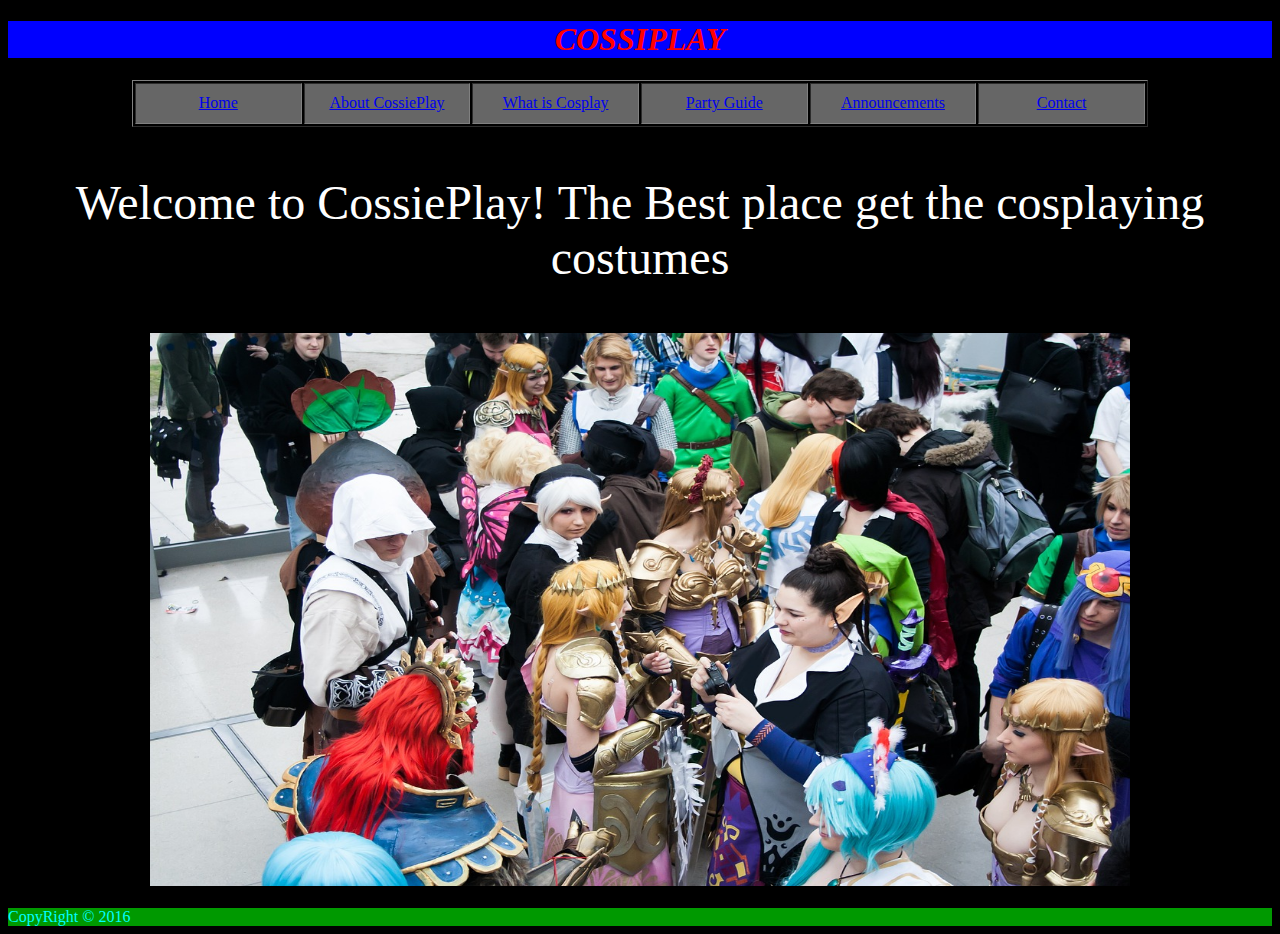
==== CossiPlay/index.html @ 11c68213 "Add files via upload" ====
<!doctype html>
<html><!-- InstanceBegin template="/Templates/Template.dwt" codeOutsideHTMLIsLocked="false" -->
<head>
<meta charset="UTF-8">
<!-- InstanceBeginEditable name="doctitle" -->
<title>Untitled Document</title>
<!-- InstanceEndEditable -->
<!-- InstanceBeginEditable name="head" -->
<!-- InstanceEndEditable -->
<link href="css/Main_css.css" rel="stylesheet" type="text/css">
</head>

<body id="background">
<h1 id="banner">COSSIPLAY</h1>
	<nav id="nav_bar">
    <div id="nav">
	  <div align="center">
	    <table width="1016" height="47" border="1">
	      <tr id="tr">
	        <td width="140"><a href="index.html">Home</a></td>
	        <td width="140"><a href="about_cossieplay.html">About CossiePlay</a></td>
	        <td width="140"><a href="what_is_cosplay.html">What is Cosplay</a></td>
	        <td width="140"><a href="party_guide.html">Party Guide</a></td>
	        <td width="140"><a href="announcements.html">Announcements</a></td>
	        <td width="140"><a href="contact.html">Contact</a></td>
          </tr>
  </table>
      </div>
	</nav>
    <!-- InstanceBeginEditable name="Content" -->
    <font size="30"><p id="content" align="center">Welcome to CossiePlay! The Best place get the cosplaying costumes    </p></font>
    <center><img src="image/book-fair-678264_1280.jpg" width="980" height="553"></center><br>
    <!-- InstanceEndEditable -->
    <footer id="footer">CopyRight © 2016</footer>
</body>
<!-- InstanceEnd --></html>
---- CossiPlay/css/Main_css.css ----
@charset "UTF-8";
/* CSS Document */


#background{
	background-color:#000
	}

#banner{
	text-align:center;
	color: #F00;
	font-style: italic;
	font: Gadget;
	background-color: #00F;
	}
	
#header{
	color: #0F0;
	text-decoration: underline;
	}
	
#nav_bar{
	text-align: center;
	margin: auto;
	display: block;
	color: #0F0;
	}
	
#tr{
	background-color:#666;
	color:#0F0;
	text-align: center;
	}
	
#nav ul li a:active{
	background-color: #999;
	color:#0F0;
	}
	
#nav ul li hover{
	background-color: #CCC;
	color: #0F0;
	}

#content{
	color: #FFF;
	font-family
	}
	
#footer{
	color: #0FF;
	background-color:#090;
	}
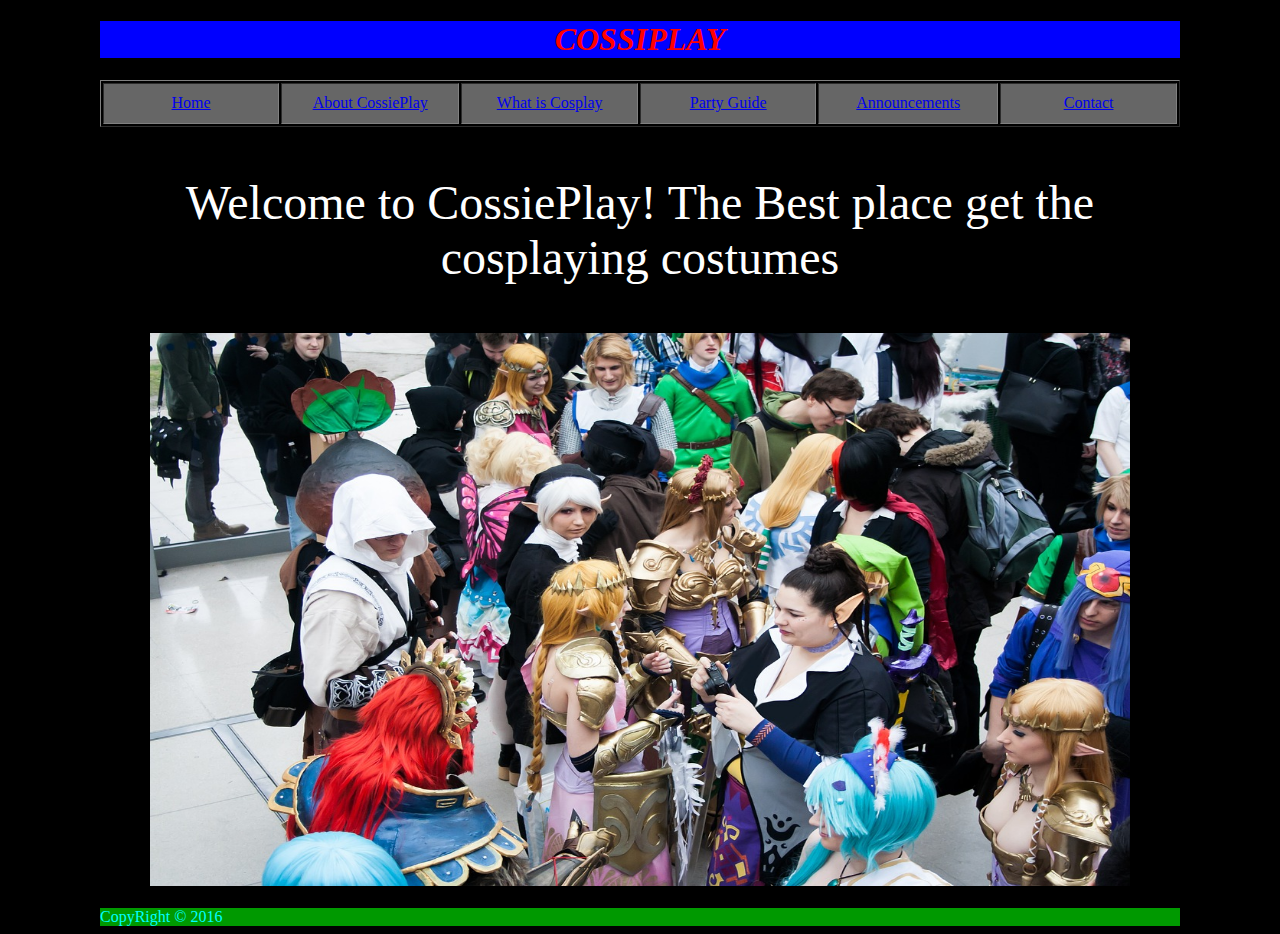
==== commit 8163f5b3: "Add files via upload" ====
--- a/CossiPlay/index.html
+++ b/CossiPlay/index.html
@@ -10,27 +10,30 @@
 <link href="css/Main_css.css" rel="stylesheet" type="text/css">
 </head>
 
+<div id="container">
 <body id="background">
 <h1 id="banner">COSSIPLAY</h1>
 	<nav id="nav_bar">
     <div id="nav">
 	  <div align="center">
-	    <table width="1016" height="47" border="1">
+	    <table width="1080" height="47" border="1">
 	      <tr id="tr">
-	        <td width="140"><a href="index.html">Home</a></td>
-	        <td width="140"><a href="about_cossieplay.html">About CossiePlay</a></td>
-	        <td width="140"><a href="what_is_cosplay.html">What is Cosplay</a></td>
-	        <td width="140"><a href="party_guide.html">Party Guide</a></td>
-	        <td width="140"><a href="announcements.html">Announcements</a></td>
-	        <td width="140"><a href="contact.html">Contact</a></td>
+	        <td width="180"><a href="index.html">Home</a></td>
+	        <td width="180"><a href="about_cossieplay.html">About CossiePlay</a></td>
+	        <td width="180"><a href="what_is_cosplay.html">What is Cosplay</a></td>
+	        <td width="180"><a href="party_guide.html">Party Guide</a></td>
+	        <td width="180"><a href="announcements.html">Announcements</a></td>
+	        <td width="180"><a href="contact.html">Contact</a></td>
           </tr>
   </table>
       </div>
 	</nav>
     <!-- InstanceBeginEditable name="Content" -->
-    <font size="30"><p id="content" align="center">Welcome to CossiePlay! The Best place get the cosplaying costumes    </p></font>
+    <font size="30">
+    <p id="homepage_content">Welcome to CossiePlay! The Best place get the cosplaying costumes</p></font>
     <center><img src="image/book-fair-678264_1280.jpg" width="980" height="553"></center><br>
     <!-- InstanceEndEditable -->
     <footer id="footer">CopyRight © 2016</footer>
 </body>
+</div>
 <!-- InstanceEnd --></html>
--- a/CossiPlay/css/Main_css.css
+++ b/CossiPlay/css/Main_css.css
@@ -4,6 +4,12 @@
 
 #background{
 	background-color:#000
+	}
+
+#container{
+	width:1080px;
+	margin: ayto;
+	margin: auto;
 	}
 
 #banner{
@@ -31,20 +37,15 @@
 	color:#0F0;
 	text-align: center;
 	}
-	
-#nav ul li a:active{
-	background-color: #999;
-	color:#0F0;
-	}
-	
-#nav ul li hover{
-	background-color: #CCC;
-	color: #0F0;
-	}
 
 #content{
 	color: #FFF;
-	font-family
+	text-align:justify;
+	}
+	
+#homepage_content{
+	color: #FFF;
+	text-align:center;
 	}
 	
 #footer{
@@ -52,3 +53,6 @@
 	background-color:#090;
 	}
 	
+.text_center {
+	text-align: center;
+}
